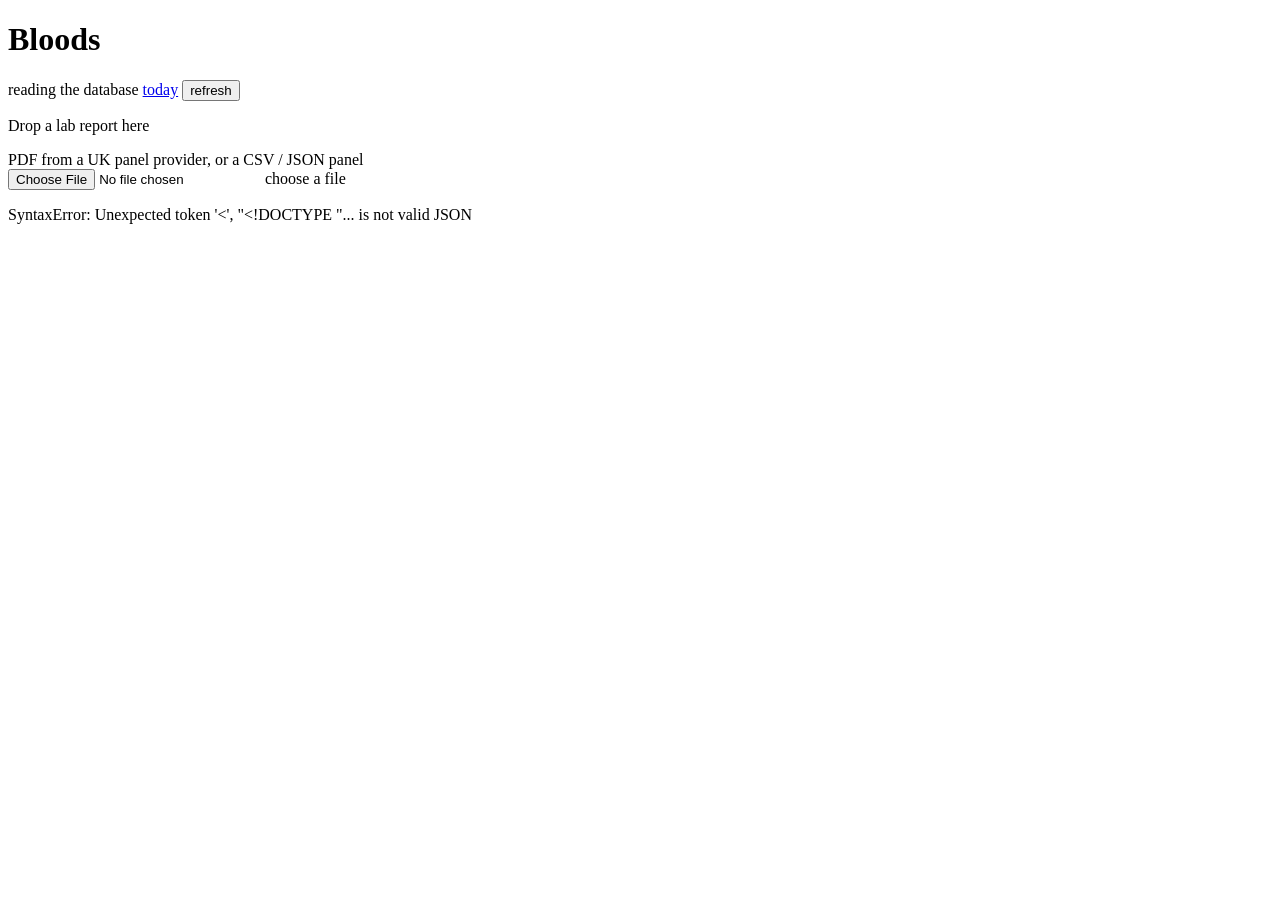
==== health/web/bloods.html @ c5b5f93a "Add the bloods page: drop a report in, ask Claude to read it Drag a PDF onto /bloods and it goes dow" ====
<!doctype html>
<html lang="en">
<head>
<meta charset="utf-8">
<meta name="viewport" content="width=device-width, initial-scale=1">
<title>health · bloods</title>
<link rel="preconnect" href="https://fonts.googleapis.com">
<link rel="preconnect" href="https://fonts.gstatic.com" crossorigin>
<link rel="stylesheet" href="https://fonts.googleapis.com/css2?family=Chivo:wght@400;600;700&family=JetBrains+Mono:wght@400;500&display=swap">
<link rel="stylesheet" href="/style.css">
</head>
<body>
<div class="wrap">
  <div class="top">
    <h1>Bloods</h1>
    <div class="meta"><span id="sub">reading the database</span>
      <a href="/">today</a>
      <button type="button" id="refresh">refresh</button></div>
  </div>

  <div class="drop" id="drop">
    <p>Drop a lab report here</p>
    <div class="sub">PDF from a UK panel provider, or a CSV / JSON panel</div>
    <input type="file" id="file" accept=".pdf,.csv,.json">
    <label for="file">choose a file</label>
    <div class="sub" id="dropnote" style="margin-top:12px"></div>
  </div>

  <div id="body"></div>
  <footer id="foot"></footer>
</div>

<script>
const $ = (id) => document.getElementById(id);
const el = (tag, cls, html) => {
  const node = document.createElement(tag);
  if (cls) node.className = cls;
  if (html !== undefined) node.innerHTML = html;
  return node;
};
const sig = (v) => v === null || v === undefined ? "—" : String(Number(v.toPrecision(4)));
const esc = (s) => String(s).replace(/[&<>]/g, c => ({ "&": "&amp;", "<": "&lt;", ">": "&gt;" }[c]));

let state = null;

/* ---------- results ----------
   Out of range first and on their own, because that is what you opened the
   page for. Everything in range is one click away, not 37 rows of scrolling
   between you and the analysis. */
function row(result, data) {
  const line = el("div", "row");
  const trend = data.trends[result.analyte];
  let name = esc(result.label);
  if (result.phase) name += ` <em>· drawn in ${result.phase}</em>`;
  else if (trend) name += ` <em>· ${esc(trend.summary)}</em>`;
  line.appendChild(el("div", "name", name));

  const tag = (result.flag === "low" || result.flag === "high")
    ? `<span class="tag ${result.flag}">${result.flag}</span>` : "";
  const range = result.range_source === "generic"
    ? `<span class="flat">${esc(result.range)}</span>` : esc(result.range);
  line.appendChild(el("div", "fig",
    `${sig(result.value)} ${esc(result.unit || "")} · ${range}${tag}`));
  return line;
}

function flaggedResults(data) {
  const box = el("section");
  const head = el("div", "head");
  head.appendChild(el("h3", null,
    `Panel · ${data.latest.date}${data.latest.lab ? " · " + esc(data.latest.lab) : ""}`));
  head.appendChild(el("div", "mono",
    `${data.latest.flagged} of ${data.latest.count} outside range`));
  box.appendChild(head);

  const flagged = data.results.filter(r => r.flag === "low" || r.flag === "high");
  if (!flagged.length) {
    box.appendChild(el("p", "caption", "Everything on this panel is inside its range."));
    return box;
  }
  flagged.forEach(result => {
    box.appendChild(row(result, data));
    if (result.note) box.appendChild(el("p", "caption", esc(result.note)));
  });
  return box;
}

function normalResults(data) {
  const rest = data.results.filter(r => r.flag !== "low" && r.flag !== "high");
  const box = el("section");
  const open = el("details");
  const summary = el("summary", "colhead",
    `In range · ${rest.length} result${rest.length === 1 ? "" : "s"}`);
  open.appendChild(summary);
  rest.forEach(result => open.appendChild(row(result, data)));

  const notes = [];
  if (data.results.some(r => r.range_source === "generic"))
    notes.push("ranges in grey are generic, not your lab\'s");
  if (data.unconverted.length)
    notes.push("unit not recognised, so no flag: " +
      data.unconverted.map(u => `${u.analyte} (${u.unit})`).join(", "));
  Object.values(data.trends).filter(t => !t.comparable)
    .forEach(t => notes.push(t.note));
  if (notes.length) open.appendChild(el("p", "caption", notes.map(esc).join("<br>")));

  box.appendChild(open);
  return box;
}



/* ---------- the analysis ---------- */
function markup(text) {
  // A deliberately small renderer: headings, paragraphs, bold, links, lists.
  // The response is Claude's prose, not arbitrary HTML, and everything is
  // escaped before any tag is added back.
  const lines = esc(text).split("\n");
  let html = "", list = false;
  const inline = (s) => s
    .replace(/\*\*(.+?)\*\*/g, "<strong>$1</strong>")
    .replace(/\[(.+?)\]\((https?:\/\/[^\s)]+)\)/g, '<a href="$2" target="_blank" rel="noopener">$1</a>')
    .replace(/(^|\s)(https?:\/\/[^\s<]+)/g, '$1<a href="$2" target="_blank" rel="noopener">$2</a>');
  for (const raw of lines) {
    const line = raw.trim();
    if (/^[-*]\s+/.test(line)) {
      if (!list) { html += "<ul>"; list = true; }
      html += `<li>${inline(line.replace(/^[-*]\s+/, ""))}</li>`;
      continue;
    }
    if (list) { html += "</ul>"; list = false; }
    if (!line) continue;
    if (/^#{2,3}\s+/.test(line)) html += `<h2>${inline(line.replace(/^#+\s+/, ""))}</h2>`;
    else html += `<p>${inline(line)}</p>`;
  }
  if (list) html += "</ul>";
  return html;
}

function analysePanel(data) {
  const box = el("section", "analyse");
  box.appendChild(el("div", "colhead", "Ask Claude to read it"));

  const warn = el("div", "warn-box");
  warn.appendChild(el("p", null,
    "This is the only thing here that leaves your machine. It sends the "
    + "<b>parsed values</b> — analyte, number, unit, reference range, flag — "
    + "and nothing else."));
  warn.appendChild(el("p", "mono",
    "not sent: the report itself, your name, date of birth, order number, "
    + "or the lab's address · <a href='#' id='showpayload'>see exactly what would be sent</a>"));
  box.appendChild(warn);

  if (!data.has_key) {
    box.appendChild(el("p", "caption",
      "No API key set, so nothing can be sent yet.<br>"
      + "security add-generic-password -a health -s ANTHROPIC_API_KEY -w 'sk-ant-...'"));
    return box;
  }

  const controls = el("div");
  const input = el("input");
  input.type = "text";
  input.id = "question";
  input.placeholder = "anything specific to ask? (optional)";
  const go = el("button", "go", "Analyse this panel");
  go.id = "go";
  controls.appendChild(input);
  controls.appendChild(go);
  box.appendChild(controls);
  box.appendChild(el("div", null, "<div id='report'></div>"));
  return box;
}

function renderReport(result) {
  const target = $("report");
  target.innerHTML = "";
  if (result.error) {
    target.appendChild(el("p", "err", esc(result.error)));
    return;
  }
  target.appendChild(el("div", "report", markup(result.text)));

  if (result.papers && result.papers.length) {
    const sources = el("div", "sources");
    sources.appendChild(el("div", "colhead", "What it was given to read"));
    result.papers.forEach(paper => {
      const row = el("div", "src");
      row.appendChild(el("div", null, paper.url
        ? `<a href="${paper.url}" target="_blank" rel="noopener">${esc(paper.title)}</a>`
        : esc(paper.title)));
      row.appendChild(el("div", "kind",
        `${esc(paper.design)}${paper.year ? " · " + paper.year : ""}`));
      sources.appendChild(row);
    });
    target.appendChild(sources);
  } else if (result.literature_error) {
    target.appendChild(el("p", "caption",
      "Literature search failed, so this was written without it: "
      + esc(result.literature_error)));
  }

  const usage = result.usage && result.usage.input
    ? ` · ${result.usage.input} in, ${result.usage.output} out` : "";
  target.appendChild(el("p", "caption",
    `${esc(result.model)}${usage} · an interpretation with citations, not a `
    + "diagnosis. Anything outside range belongs in front of your doctor."));
}

/* ---------- render ---------- */
function render(data) {
  state = data;
  const body = $("body");
  body.innerHTML = "";

  if (data.error) {
    body.appendChild(el("p", "err", esc(data.error)));
    return;
  }

  if (data.empty) {
    $("sub").textContent = "no panels yet";
    body.appendChild(el("p", "caption",
      "Nothing stored yet. Drop a report above, or run: " + esc(data.hint)));
    $("foot").textContent = "health serve · 127.0.0.1 only";
    return;
  }

  $("sub").textContent = `${data.panels.length} panel${data.panels.length === 1 ? "" : "s"}`;
  body.appendChild(flaggedResults(data));
  body.appendChild(analysePanel(data));
  body.appendChild(normalResults(data));
  $("foot").textContent = "health serve · 127.0.0.1 only · nothing is sent anywhere until you press analyse";

  const showPayload = $("showpayload");
  if (showPayload) {
    showPayload.addEventListener("click", event => {
      event.preventDefault();
      const existing = document.querySelector("pre.payload");
      if (existing) { existing.remove(); return; }
      const pre = el("pre", "payload", esc(JSON.stringify(data.would_send, null, 2)));
      showPayload.closest(".warn-box").appendChild(pre);
    });
  }

  const go = $("go");
  if (go) {
    go.addEventListener("click", async () => {
      go.disabled = true;
      const original = go.textContent;
      go.textContent = "reading…";
      $("report").innerHTML =
        '<p class="thinking">Sending the values and searching the literature. '
        + 'This takes <b>up to a minute</b> — it reads the papers before it answers.</p>';
      try {
        const response = await fetch("/api/labs/analyse", {
          method: "POST",
          body: JSON.stringify({ question: $("question").value.trim() }),
        });
        renderReport(await response.json());
      } catch (error) {
        renderReport({ error: String(error) });
      } finally {
        go.disabled = false;
        go.textContent = original;
      }
    });
  }
}

/* ---------- upload ---------- */
async function upload(file) {
  const note = $("dropnote");
  note.innerHTML = `reading ${esc(file.name)}…`;
  try {
    const response = await fetch("/api/labs/upload", {
      method: "POST",
      headers: { "X-Filename": file.name },
      body: file,
    });
    const result = await response.json();
    if (result.error) {
      note.innerHTML = `<span style="color:var(--bad)">${esc(result.error)}</span>`;
      return;
    }
    let text = `stored ${result.stored} result${result.stored === 1 ? "" : "s"}`;
    if (result.unrecognised && result.unrecognised.length) {
      text += ` · not recognised: ${result.unrecognised.map(esc).join(", ")}`;
    }
    note.innerHTML = text;
    load();
  } catch (error) {
    note.innerHTML = `<span style="color:var(--bad)">${esc(String(error))}</span>`;
  }
}

const drop = $("drop");
["dragenter", "dragover"].forEach(name =>
  drop.addEventListener(name, event => {
    event.preventDefault();
    drop.classList.add("over");
  }));
["dragleave", "drop"].forEach(name =>
  drop.addEventListener(name, event => {
    event.preventDefault();
    drop.classList.remove("over");
  }));
drop.addEventListener("drop", event => {
  const file = event.dataTransfer.files[0];
  if (file) upload(file);
});
$("file").addEventListener("change", event => {
  const file = event.target.files[0];
  if (file) upload(file);
});

async function load() {
  try {
    const response = await fetch("/api/bloods");
    render(await response.json());
  } catch (error) {
    render({ error: String(error) });
  }
}

$("refresh").addEventListener("click", load);
load();
</script>
</body>
</html>
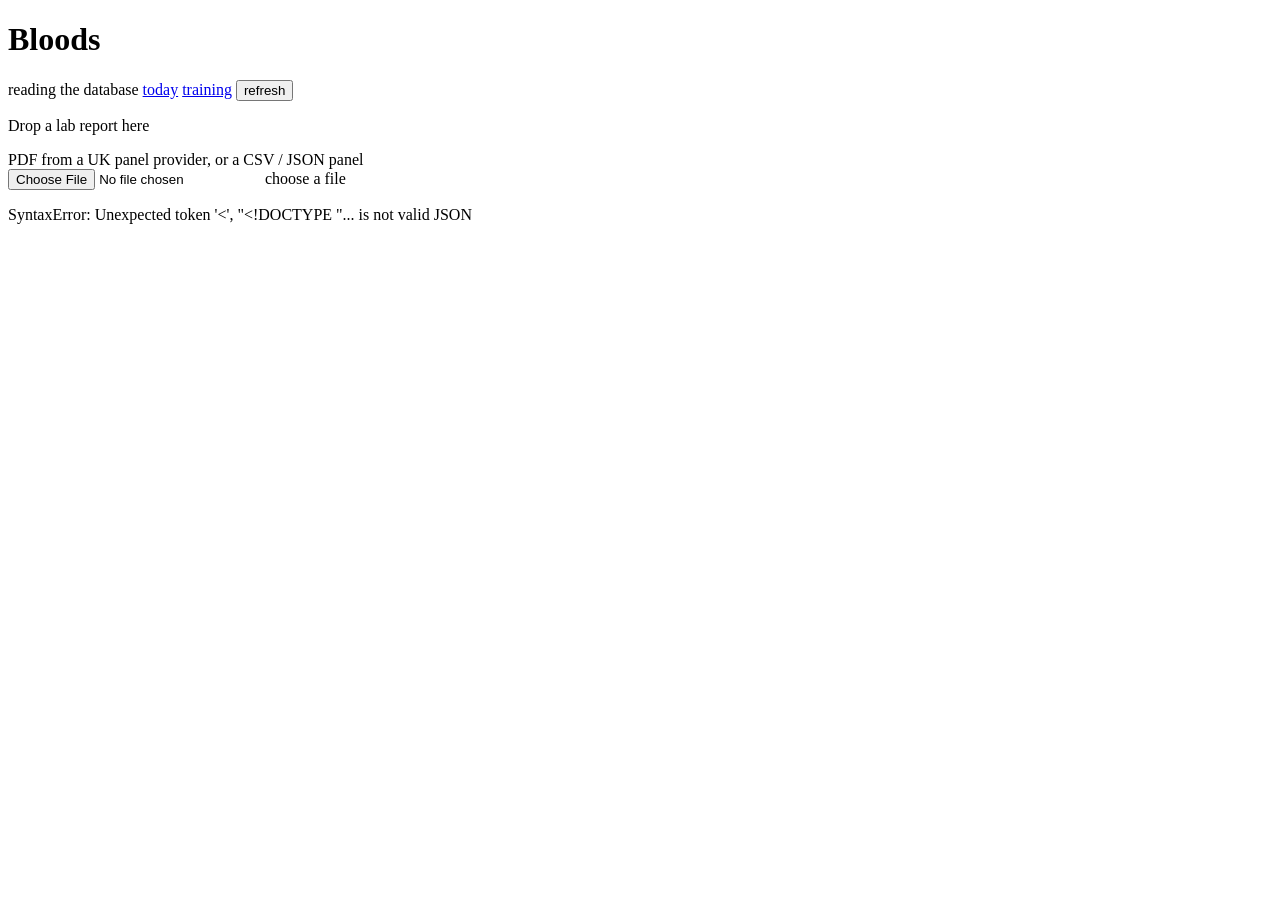
==== commit a07c79db: "A training page on the local dashboard, with the two buttons that act The dashboard predates `health" ====
--- a/health/web/bloods.html
+++ b/health/web/bloods.html
@@ -15,6 +15,7 @@
     <h1>Bloods</h1>
     <div class="meta"><span id="sub">reading the database</span>
       <a href="/">today</a>
+      <a href="/plan">training</a>
       <button type="button" id="refresh">refresh</button></div>
   </div>
 
@@ -109,6 +110,75 @@
 }
 
 
+
+/* ---------- indicators, training, context ----------
+   Several indicators rather than one score: weighting a liver enzyme against
+   an HRV reading would be arbitrary, and the number would move for reasons
+   you could not trace. Each one carries the evidence behind it. */
+const STATUS_CLASS = { ok: "up", watch: "flat", attention: "down", unknown: "flat" };
+
+function indicatorList(data) {
+  const box = el("section");
+  const head = el("div", "head");
+  head.appendChild(el("h3", null, "Indicators"));
+  const complete = data.indicators.completeness;
+  head.appendChild(el("div", "mono",
+    `${complete.percent}% of sources present`));
+  box.appendChild(head);
+
+  data.indicators.indicators.forEach(indicator => {
+    const line = el("div", "row");
+    line.appendChild(el("div", "name",
+      `${esc(indicator.name)} <em>· ${esc(indicator.detail)}</em>`));
+    line.appendChild(el("div", "fig",
+      `<span class="${STATUS_CLASS[indicator.status] || "flat"}">${esc(indicator.status)}</span>`
+      + ` · <span class="flat">${esc(indicator.evidence)} evidence</span>`));
+    box.appendChild(line);
+  });
+
+  box.appendChild(el("p", "caption", esc(data.indicators.no_total)
+    + (complete.missing.length
+        ? `<br>missing entirely: ${complete.missing.map(esc).join(", ")}` : "")));
+  return box;
+}
+
+function trainingList(data) {
+  if (!data.training || !data.training.length) return el("div");
+  const box = el("section");
+  box.appendChild(el("div", "colhead", "Training · computed from your logged sets"));
+  data.training.forEach(item => {
+    const line = el("div", "row");
+    line.appendChild(el("div", "name",
+      `${esc(item.subject)} <em>· ${esc(item.detail)}</em>`));
+    line.appendChild(el("div", "fig", esc(item.kind)));
+    box.appendChild(line);
+    if (item.suggestion) box.appendChild(el("p", "caption", esc(item.suggestion)));
+  });
+  return box;
+}
+
+function drawContext(data) {
+  const window = (data.context && data.context["28d_before"]) || {};
+  const entries = Object.entries(window);
+  if (!entries.length) return el("div");
+
+  const box = el("section");
+  const open = el("details");
+  open.appendChild(el("summary", "colhead",
+    "What your metrics were doing in the 28 days before this draw"));
+  entries.forEach(([metric, stat]) => {
+    const line = el("div", "row");
+    line.appendChild(el("div", "name", esc(metric.replace(/_/g, " "))));
+    line.appendChild(el("div", "fig",
+      `${sig(stat.median)} <span class="flat">· median of ${stat.days}d</span>`));
+    open.appendChild(line);
+  });
+  open.appendChild(el("p", "caption",
+    "Context for the panel, not a correlation — one draw is a point, not a "
+    + "direction. A second panel makes this a comparison."));
+  box.appendChild(open);
+  return box;
+}
 
 /* ---------- the analysis ---------- */
 function markup(text) {
@@ -229,6 +299,9 @@
   $("sub").textContent = `${data.panels.length} panel${data.panels.length === 1 ? "" : "s"}`;
   body.appendChild(flaggedResults(data));
   body.appendChild(analysePanel(data));
+  body.appendChild(indicatorList(data));
+  body.appendChild(trainingList(data));
+  body.appendChild(drawContext(data));
   body.appendChild(normalResults(data));
   $("foot").textContent = "health serve · 127.0.0.1 only · nothing is sent anywhere until you press analyse";
 
